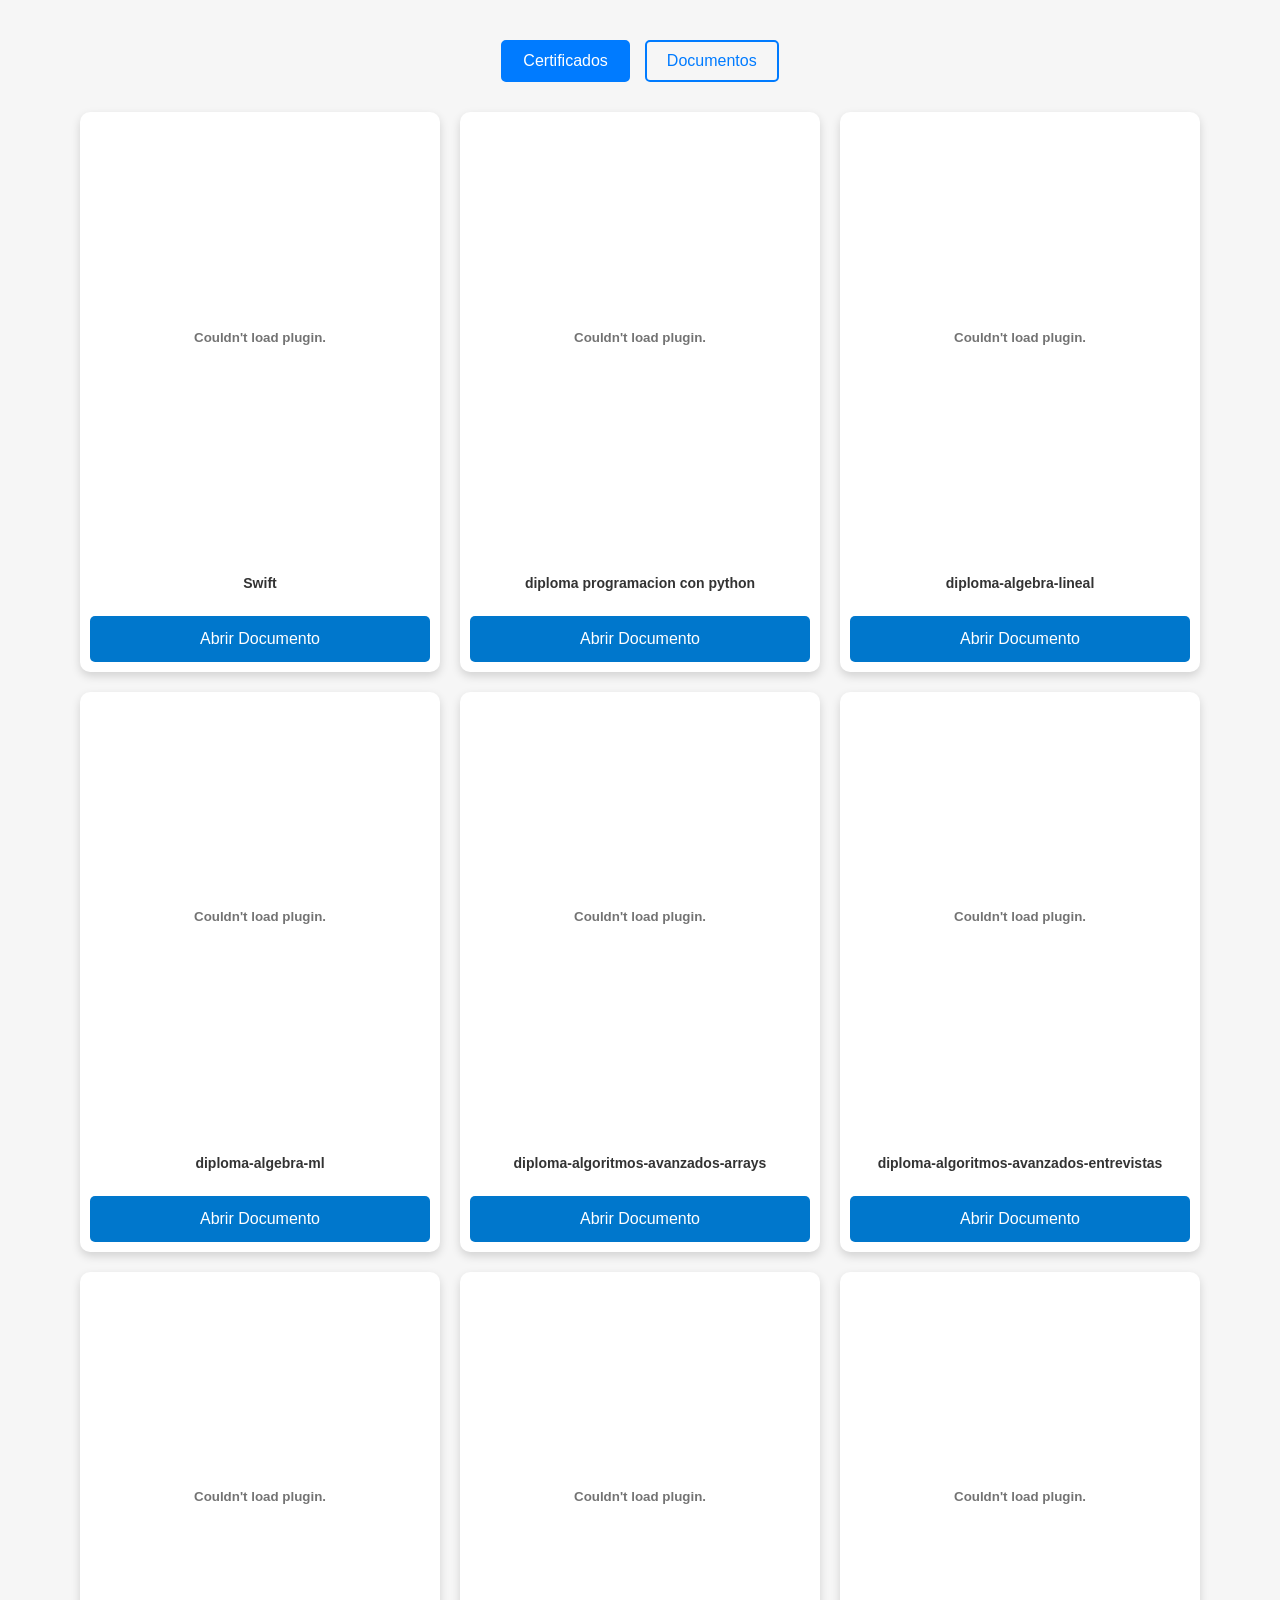
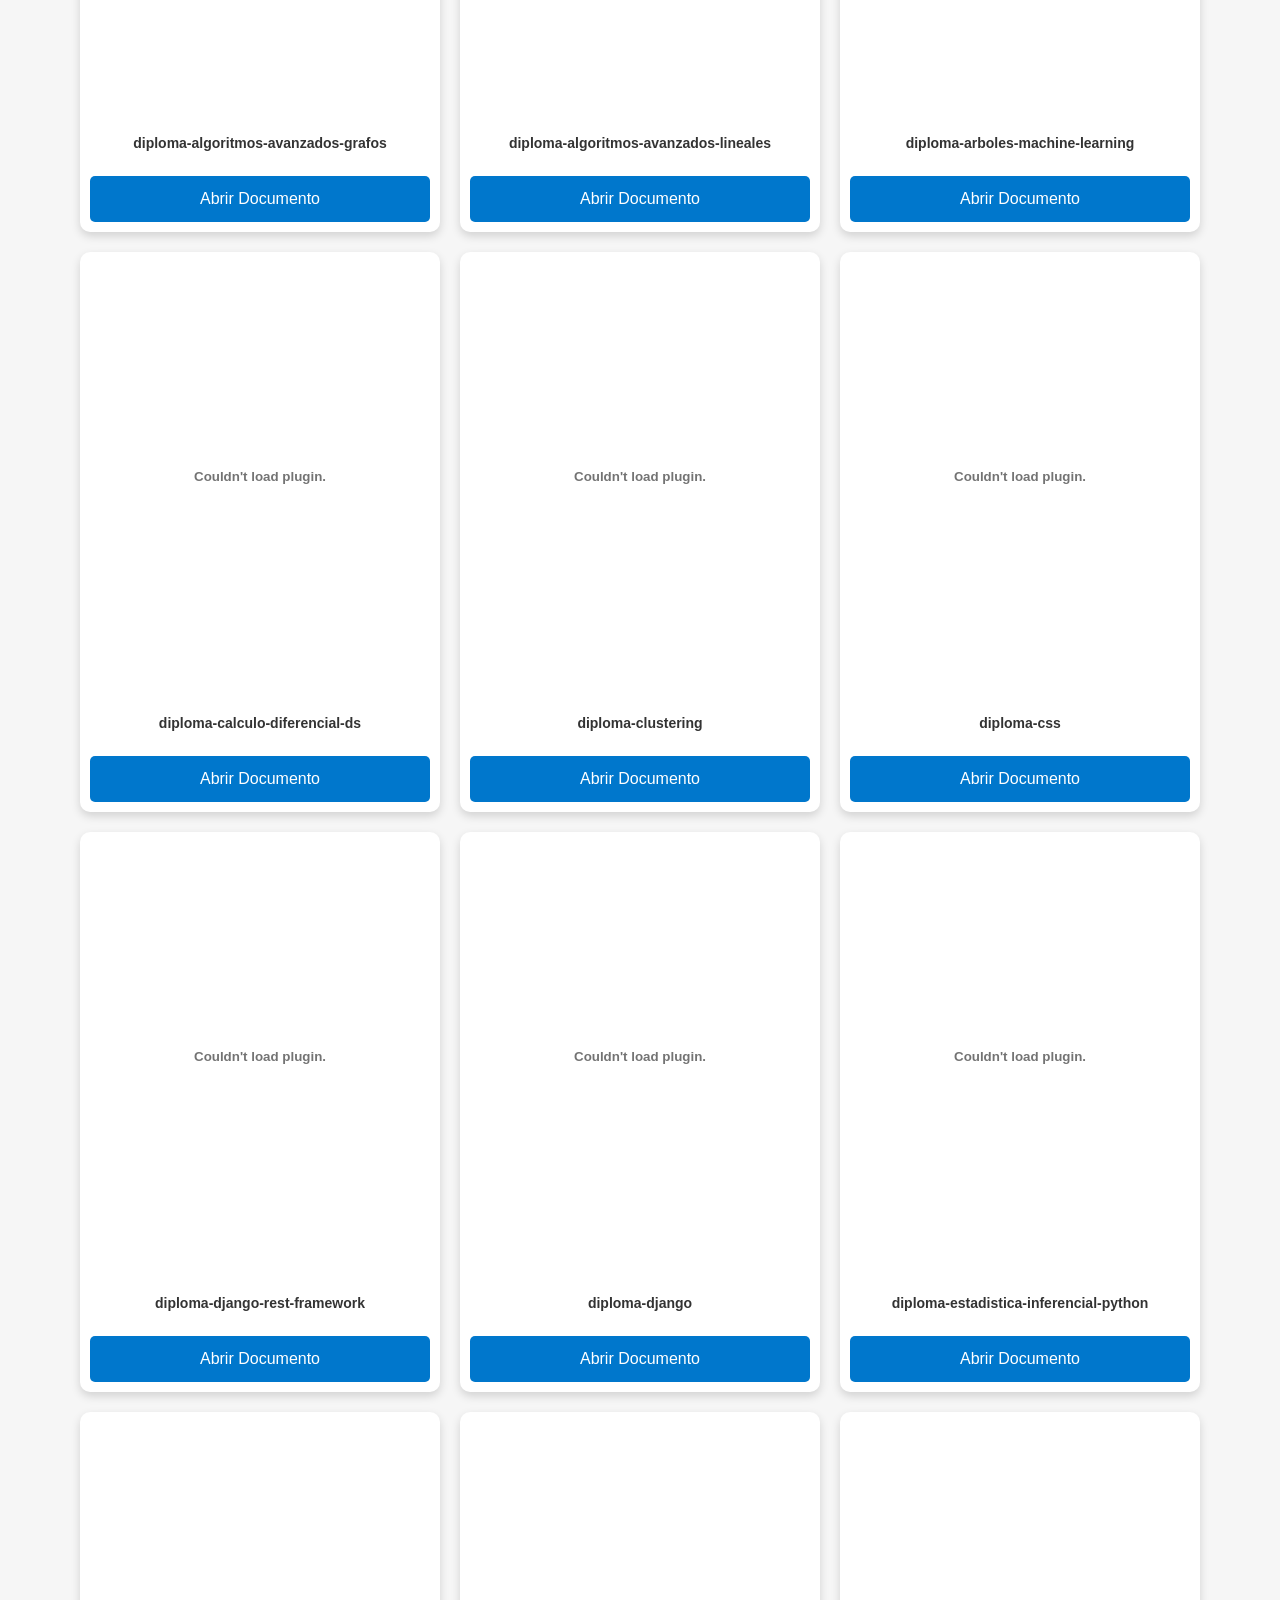
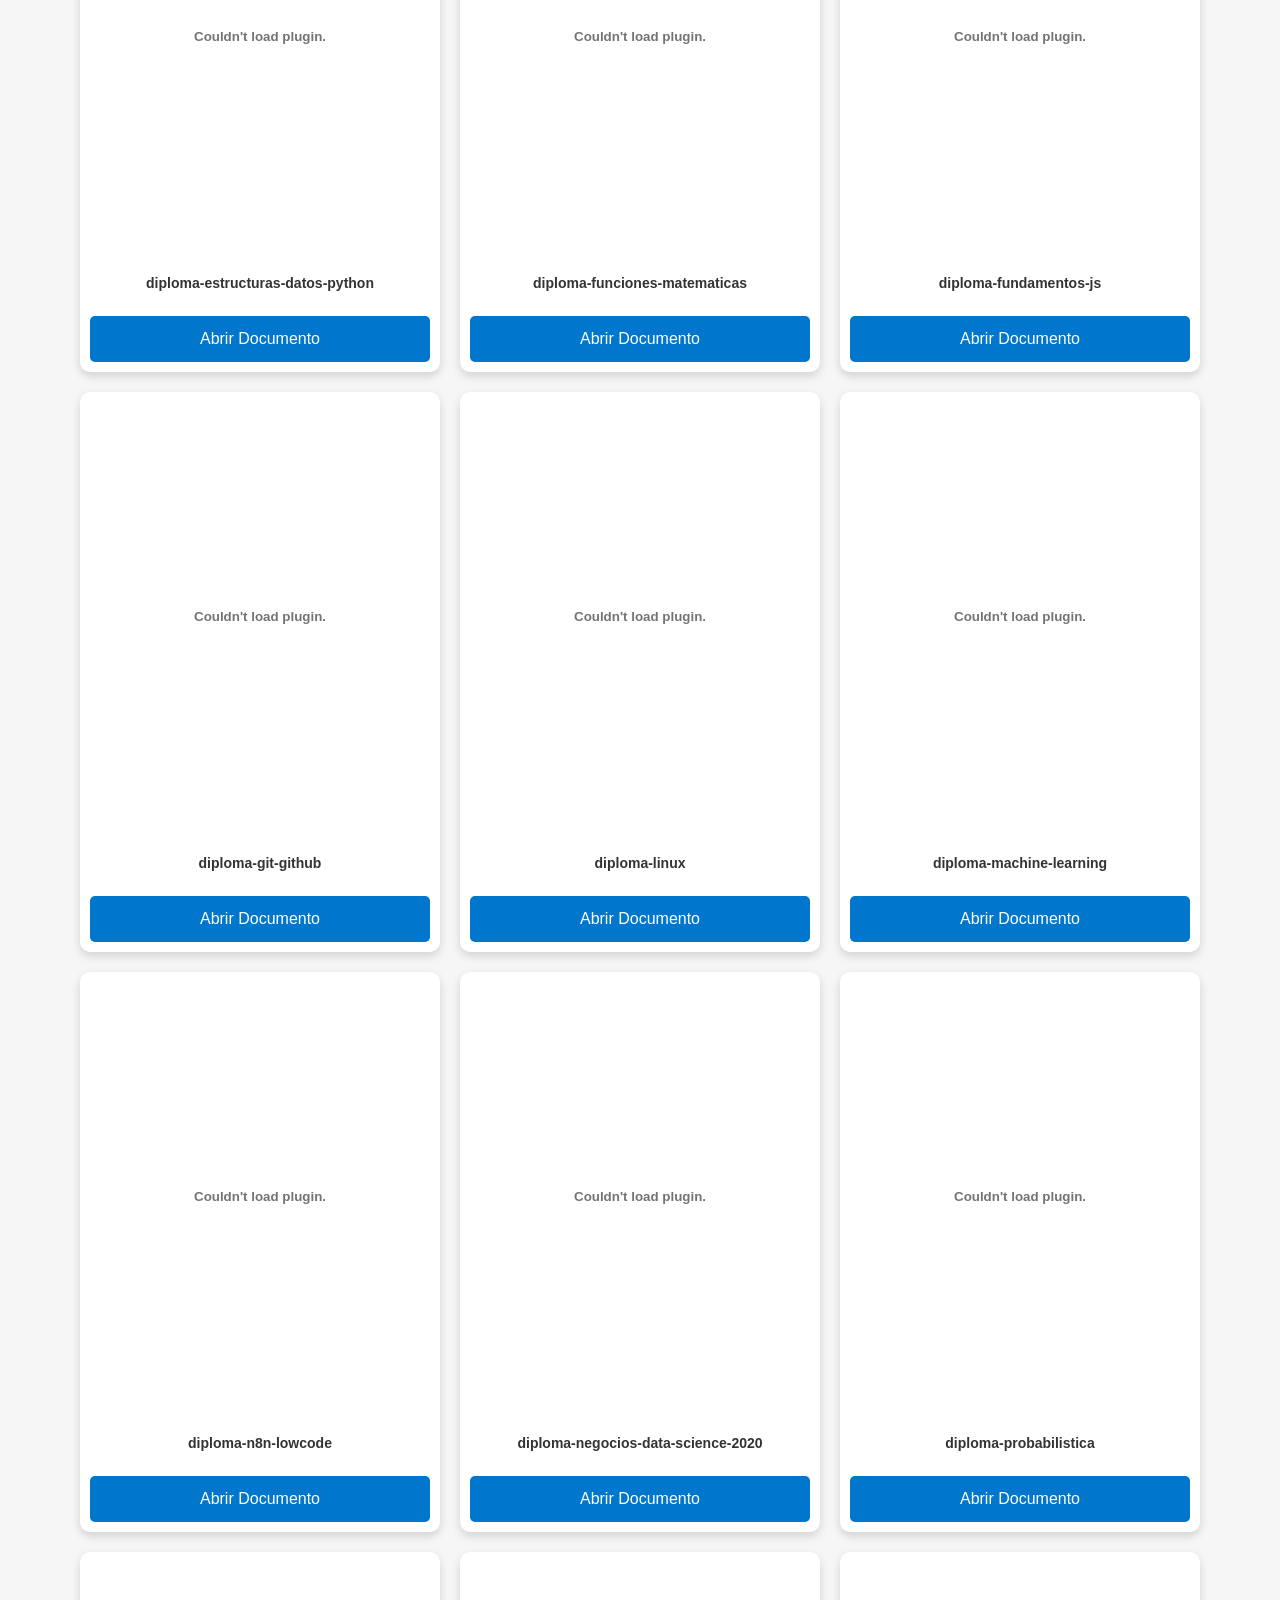
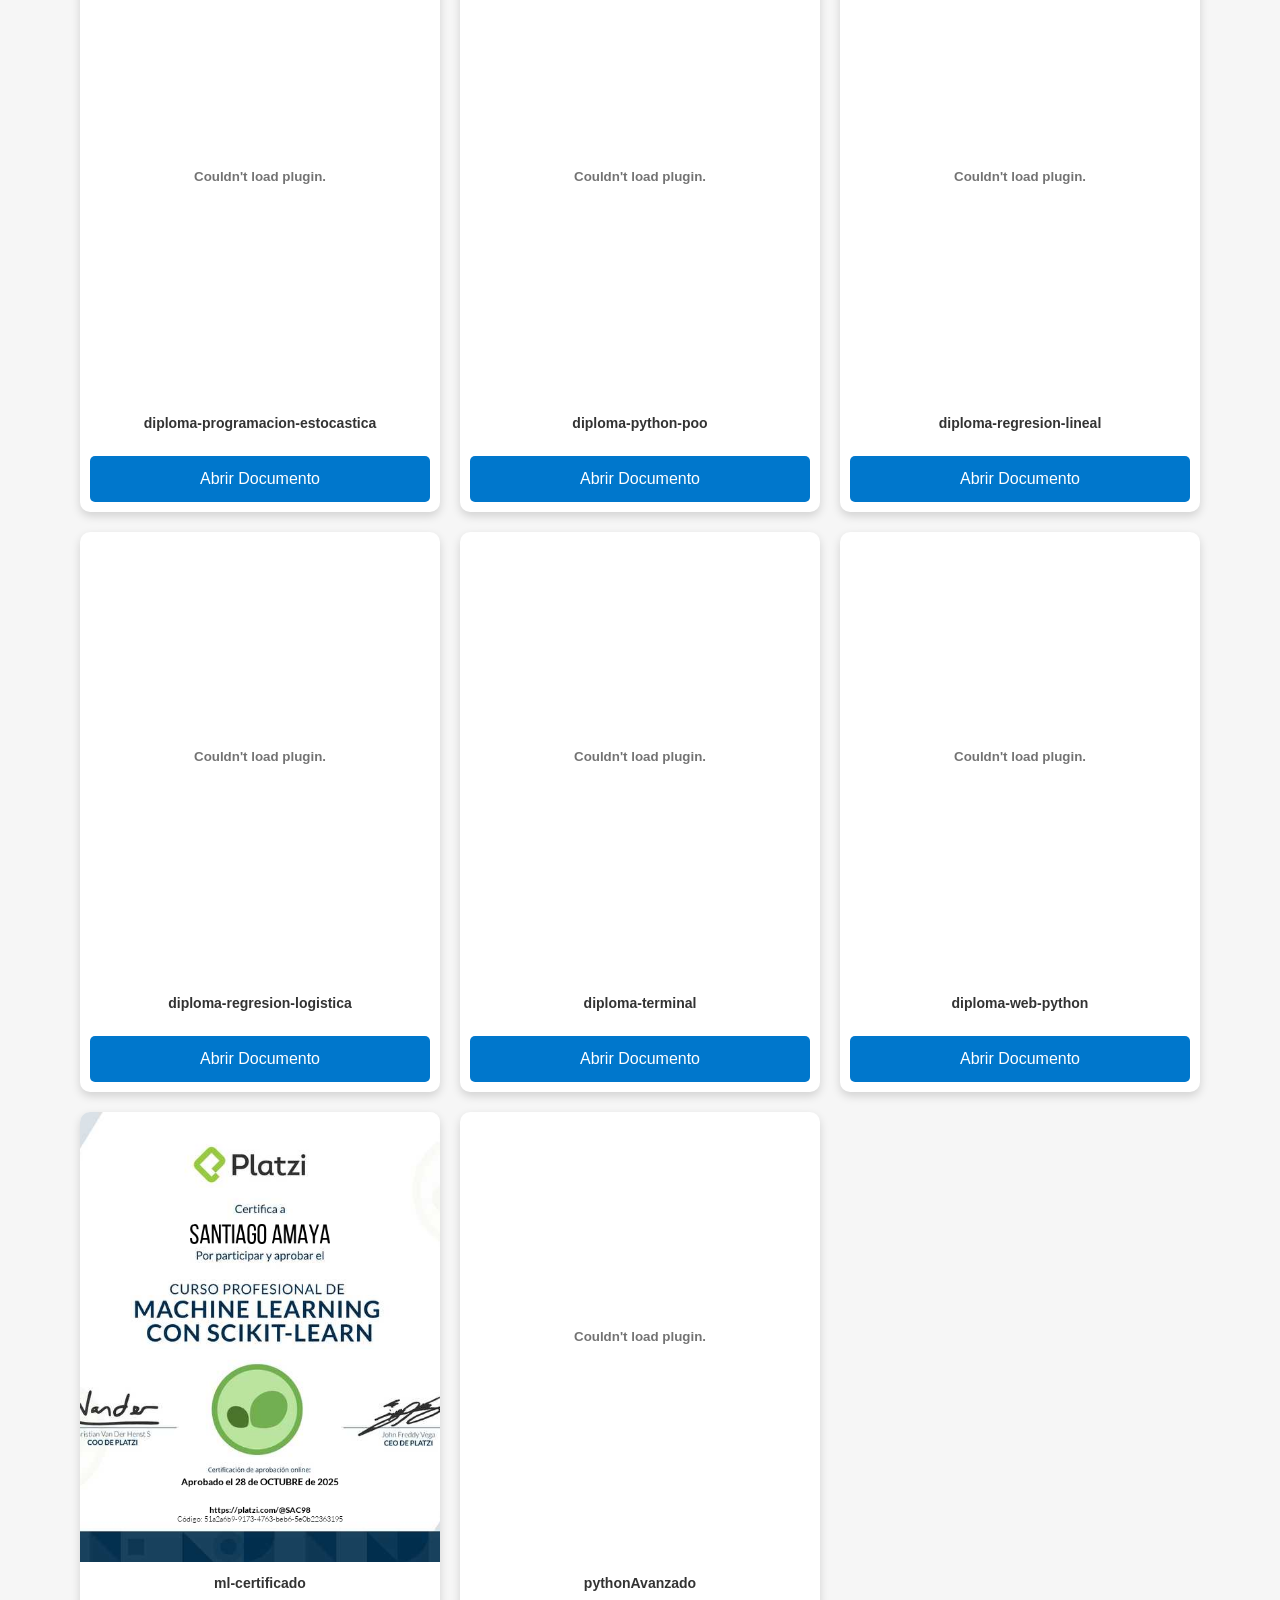
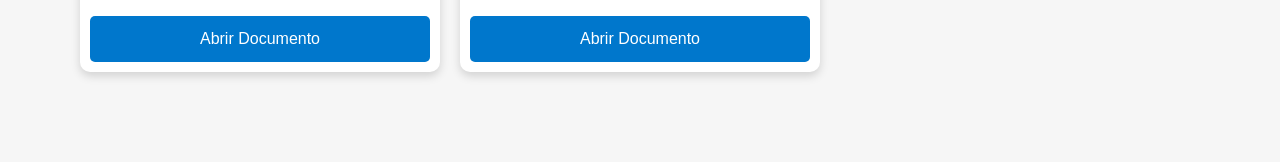
==== complements.html @ c350dd3e "full cv" ====
<!DOCTYPE html>
<html lang="es">

<head>
    <meta charset="UTF-8">
    <meta name="viewport" content="width=device-width, initial-scale=1.0">
    <link rel="stylesheet" href="style.css">
    <title>Certificados</title>
</head>

<body>

    <div class="tab-navigation">
        <button id="btn-certificados" class="tab-button">Certificados</button>
        <button id="btn-documentos" class="tab-button">Documentos</button>
    </div>

    <div class="pdf-container"></div>
    <div class="img-container"></div>

    <section class="container">
        

        <div class="pdf-container"></div>
    </section>

    <section class="container">
     

        <div class="img-container"></div>

    </section>

    <script src="script.js"></script>


</body>

</html>
---- style.css ----
/* ==========================================================================
   1. GLOBAL VARIABLES & RESET
   ========================================================================== */
:root {
    --main-blue: #f6f6f6;
    --primary-blue: #1a9de3;
    --secondary-blue: #c2e3f6;
    --shadows: 3px 3px 10px #d3def6;
}

* {
    margin: 0;
    padding: 0;
    box-sizing: border-box; /* Ensures padding doesn't break widths */
}

body {
    font-family: Arial, Helvetica, sans-serif;
    background-color: var(--main-blue);
    color: #333;
    line-height: 1.6;
    padding: 15px;
}

h1, h2, h3 {
    color: #111;
    margin-bottom: 10px;
    margin-top: 15px;
}

p {
    margin-bottom: 12px;
}

/* ==========================================================================
   2. SMARTPHONE BASE STYLES (Default View)
   ========================================================================== */
#topLine {
    height: 3px;
    width: 100%;
    background-color: var(--primary-blue);
    margin: 10px 0 20px 0;
    border-radius: 2px;
}

.cv-container {
    display: flex;
    flex-direction: column; /* Stack leftSide and main vertically on mobile */
    gap: 20px;
}

#leftSide {
    width: 100%;
    background: var(--secondary-blue);
    padding: 20px;
    border-radius: 16px;
    box-shadow: var(--shadows);
}

#main {
    width: 100%;
    background: #ffffff;
    padding: 20px;
    border-radius: 16px;
    box-shadow: var(--shadows);
}

/* Lists styling */
ul {
    margin-left: 20px;
    margin-bottom: 15px;
}

li {
    margin-bottom: 5px;
}

/* Table Responsive Styles for Mobile */
.table-responsive {
    width: 100%;
    overflow-x: auto; /* Allows scrolling horizontally if table is too wide for mobile */
    margin-bottom: 20px;
}

table {
    width: 100%;
    border-collapse: collapse;
    margin-top: 10px;
}

th, td {
    text-align: left;
    padding: 10px;
    border-bottom: 1px solid #ddd;
    font-size: 14px;
}

th {
    background-color: var(--primary-blue);
    color: white;
}

footer {
    text-align: center;
    margin-top: 30px;
    padding: 20px;
    font-size: 14px;
    color: #666;
}

.pdf-container,
.img-container {
    display: flex;
    flex-direction: row;
    gap: 20px;
    overflow-x: auto;          /* Enables horizontal scrolling */
    scroll-snap-type: x mandatory; /* Makes the scroll feel smooth and snap into place */
    padding: 10px 5px 25px 5px;  /* Extra bottom padding so shadows aren't cut off */
    -webkit-overflow-scrolling: touch; /* Smooth physics scrolling on iOS devices */
}

.pdf-card {
    background: white;
    border-radius: 10px;
    overflow: hidden;
    box-shadow: 0 4px 10px rgba(0,0,0,.15);
    display: flex;
    flex-direction: column;
    
    /* Crucial mobile slider sizes */
    flex: 0 0 280px;          /* Prevents cards from shrinking; keeps them exactly 280px wide */
    scroll-snap-align: start; /* Snap target alignment */
}

/* Ensure images cover nicely if they are jpegs */
img.pdf-preview {
    object-fit: cover;
}

.pdf-preview {
    width: 100%;
    height: 350px;
    border: none;
}

.pdf-card p {
    padding: 10px;
    font-weight: bold;
    text-align: center;
    font-size: 14px;
    /* Keeps titles to one line if they're long so cards stay equal height */
    white-space: nowrap;
    overflow: hidden;
    text-overflow: ellipsis; 
}

.pdf-card a {
    margin: 10px;
    padding: 10px;
    text-align: center;
    text-decoration: none;
    background: #0077cc;
    color: white;
    border-radius: 5px;
    margin-top: auto; /* Pushes button to the absolute bottom of the card */
}

.pdf-card a:hover {
    background: #005fa3;
}


.tab-navigation {
    display: flex;
    gap: 15px;
    margin-bottom: 20px;
    justify-content: center;
}

.tab-button {
    padding: 10px 20px;
    font-size: 16px;
    cursor: pointer;
    border: 2px solid #007BFF;
    background-color: transparent;
    color: #007BFF;
    border-radius: 5px;
    transition: all 0.3s ease;
}

.tab-button.active {
    background-color: #007BFF;
    color: white;
}

.tab-button:hover {
    background-color: #0056b3;
    color: white;
    border-color: #0056b3;
}
/* ==========================================================================
   3. DESKTOP DESIGN BREAKPOINT (769px and up)
   ========================================================================== */
@media screen and (min-width: 769px) {
    body {
        padding: 40px;
        max-width: 1200px;
        margin: 0 auto; /* Centers the whole CV layout on big screens */
    }

    .pdf-container,
    .img-container {
        display: grid;
        grid-template-columns: repeat(auto-fit, minmax(300px, 1fr));
        overflow-x: visible; /* Disables scroll setup on desktop view */
        padding: 10px 0;
    }

    .pdf-card {
        flex: unset !important; /* Resets the flex properties used on mobile */
    }

    .pdf-preview {
        height: 450px;
    }
    
    .cv-container {
        flex-direction: row; /* Aligns sections side-by-side */
        align-items: flex-start;
        gap: 30px; /* Space between the columns */
    }

    #leftSide {
        width: 30%; /* Left column takes exactly 30% width */
        position: sticky;
        top: 20px; /* Keeps your profile details visible while scrolling the table */
    }

    #main {
        width: 70%; /* Right column takes remaining 70% width */
    }
    
    th, td {
        font-size: 16px; /* Slightly larger text for desktop screens */
    }
}
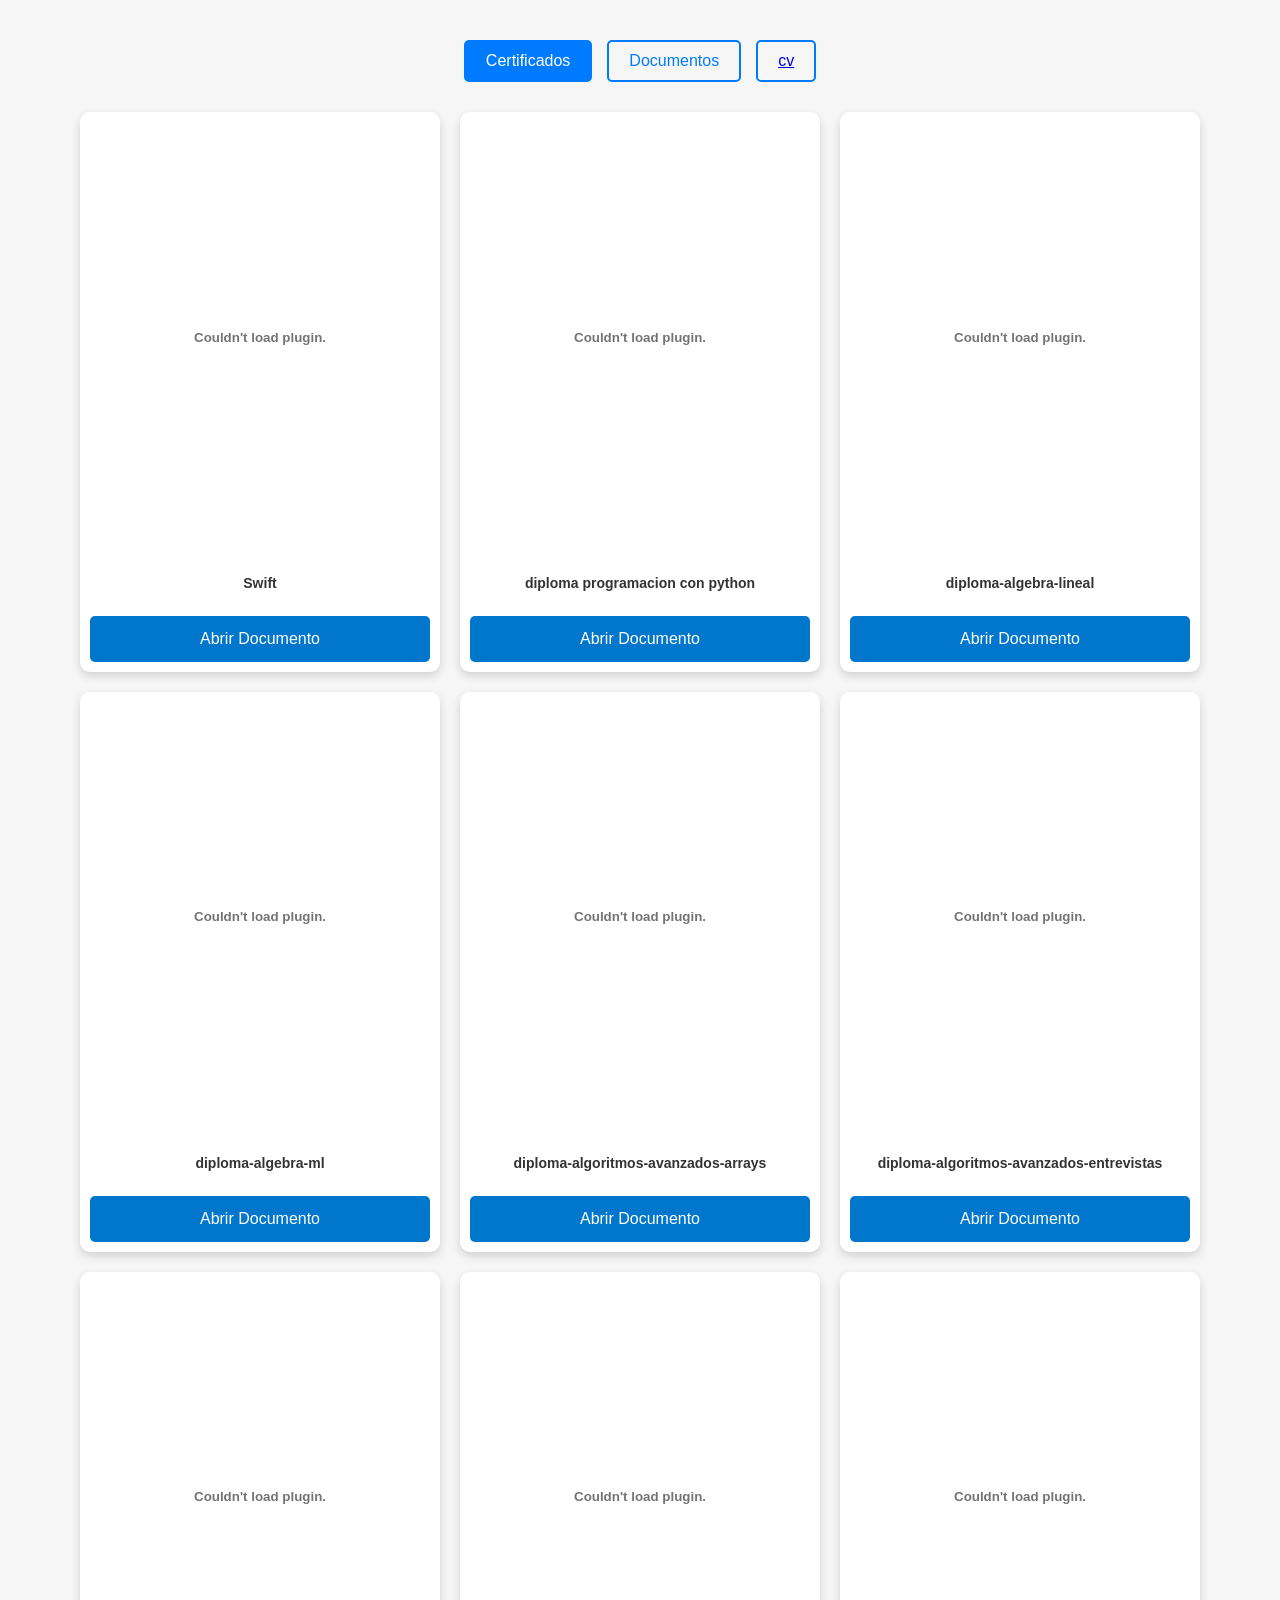
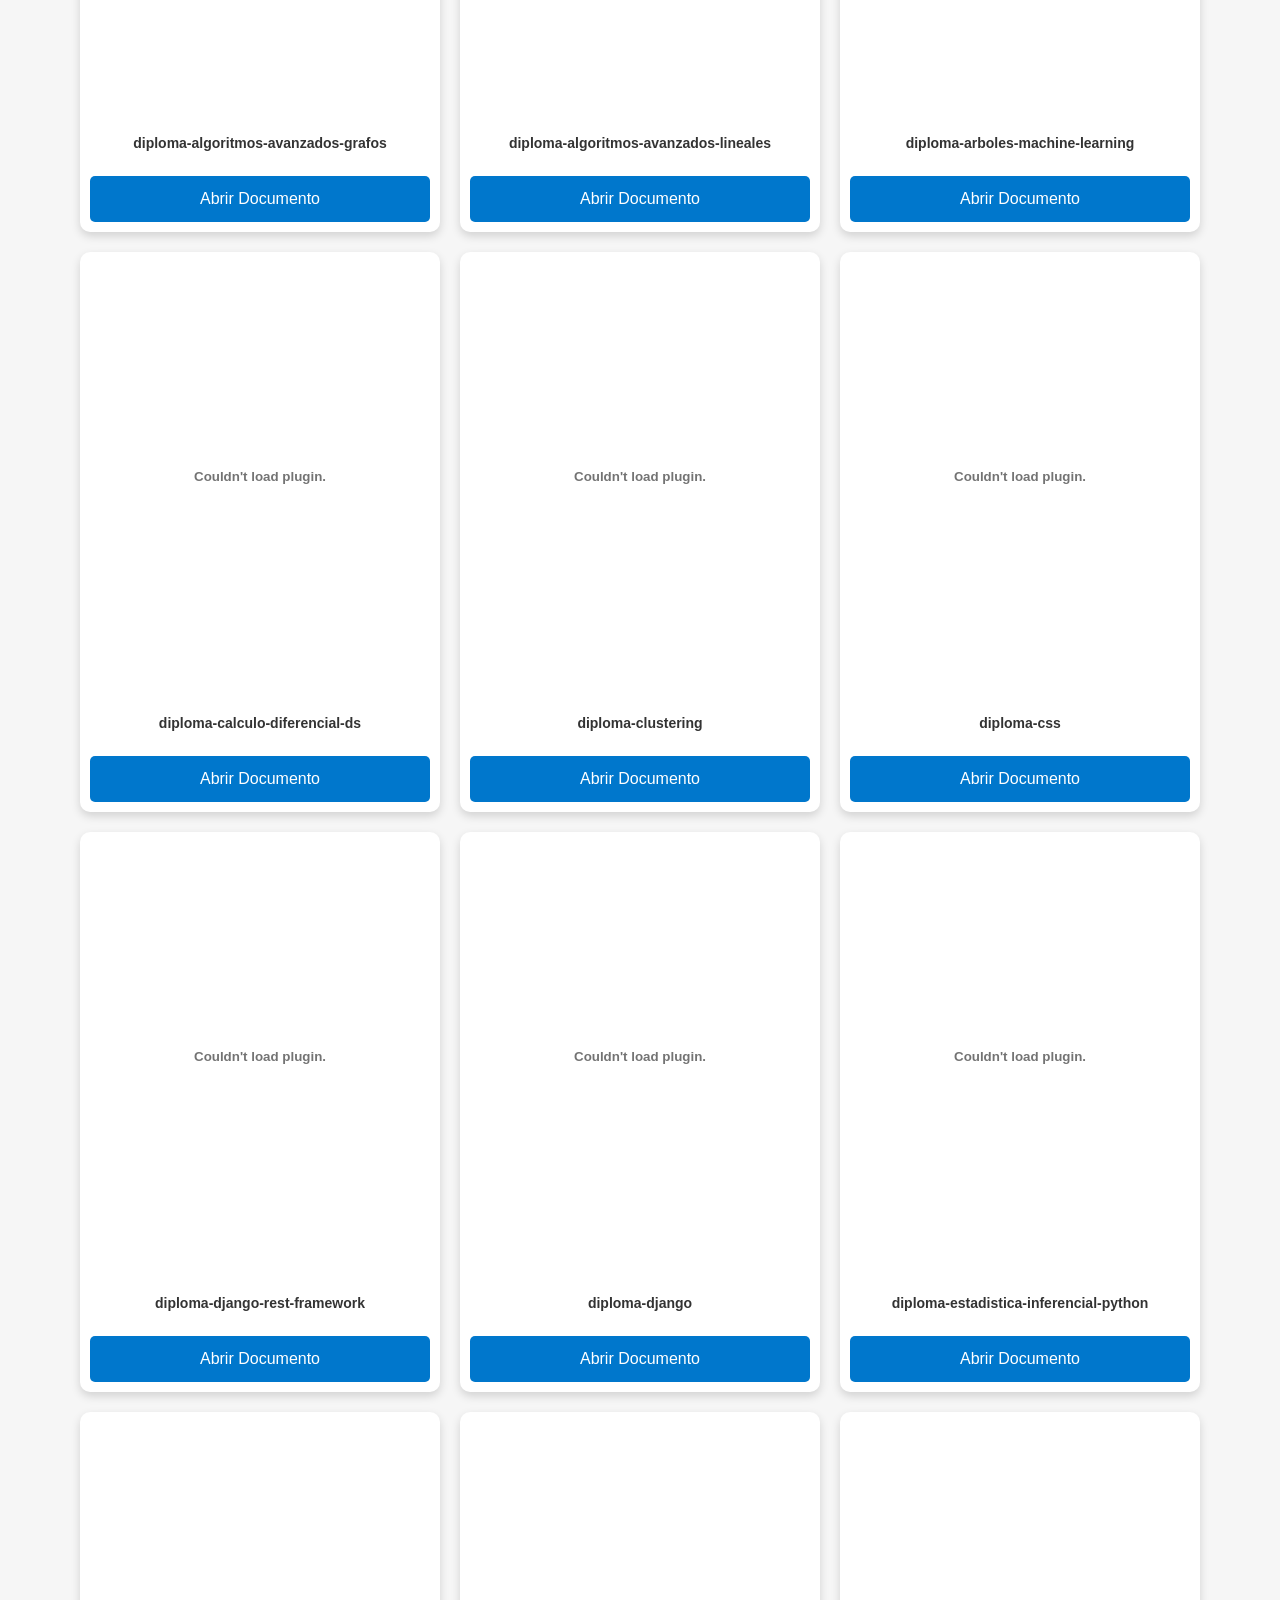
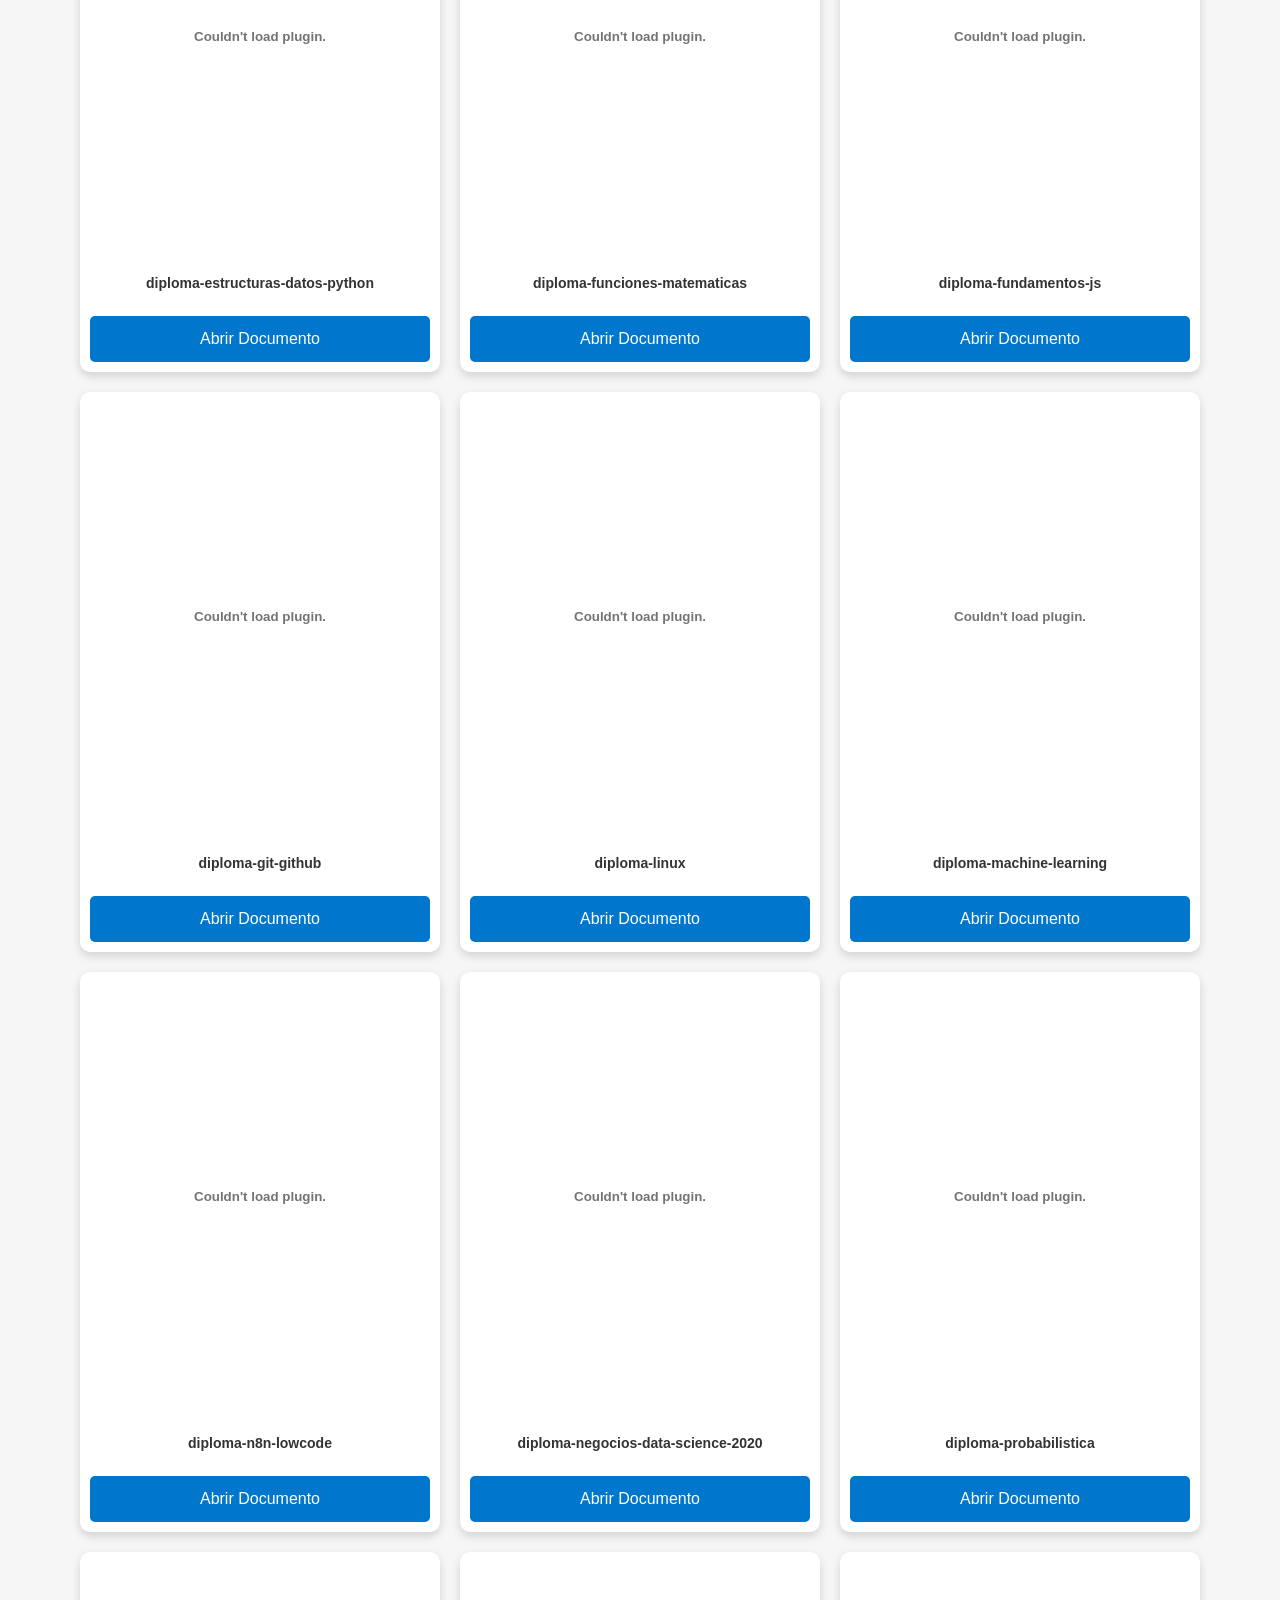
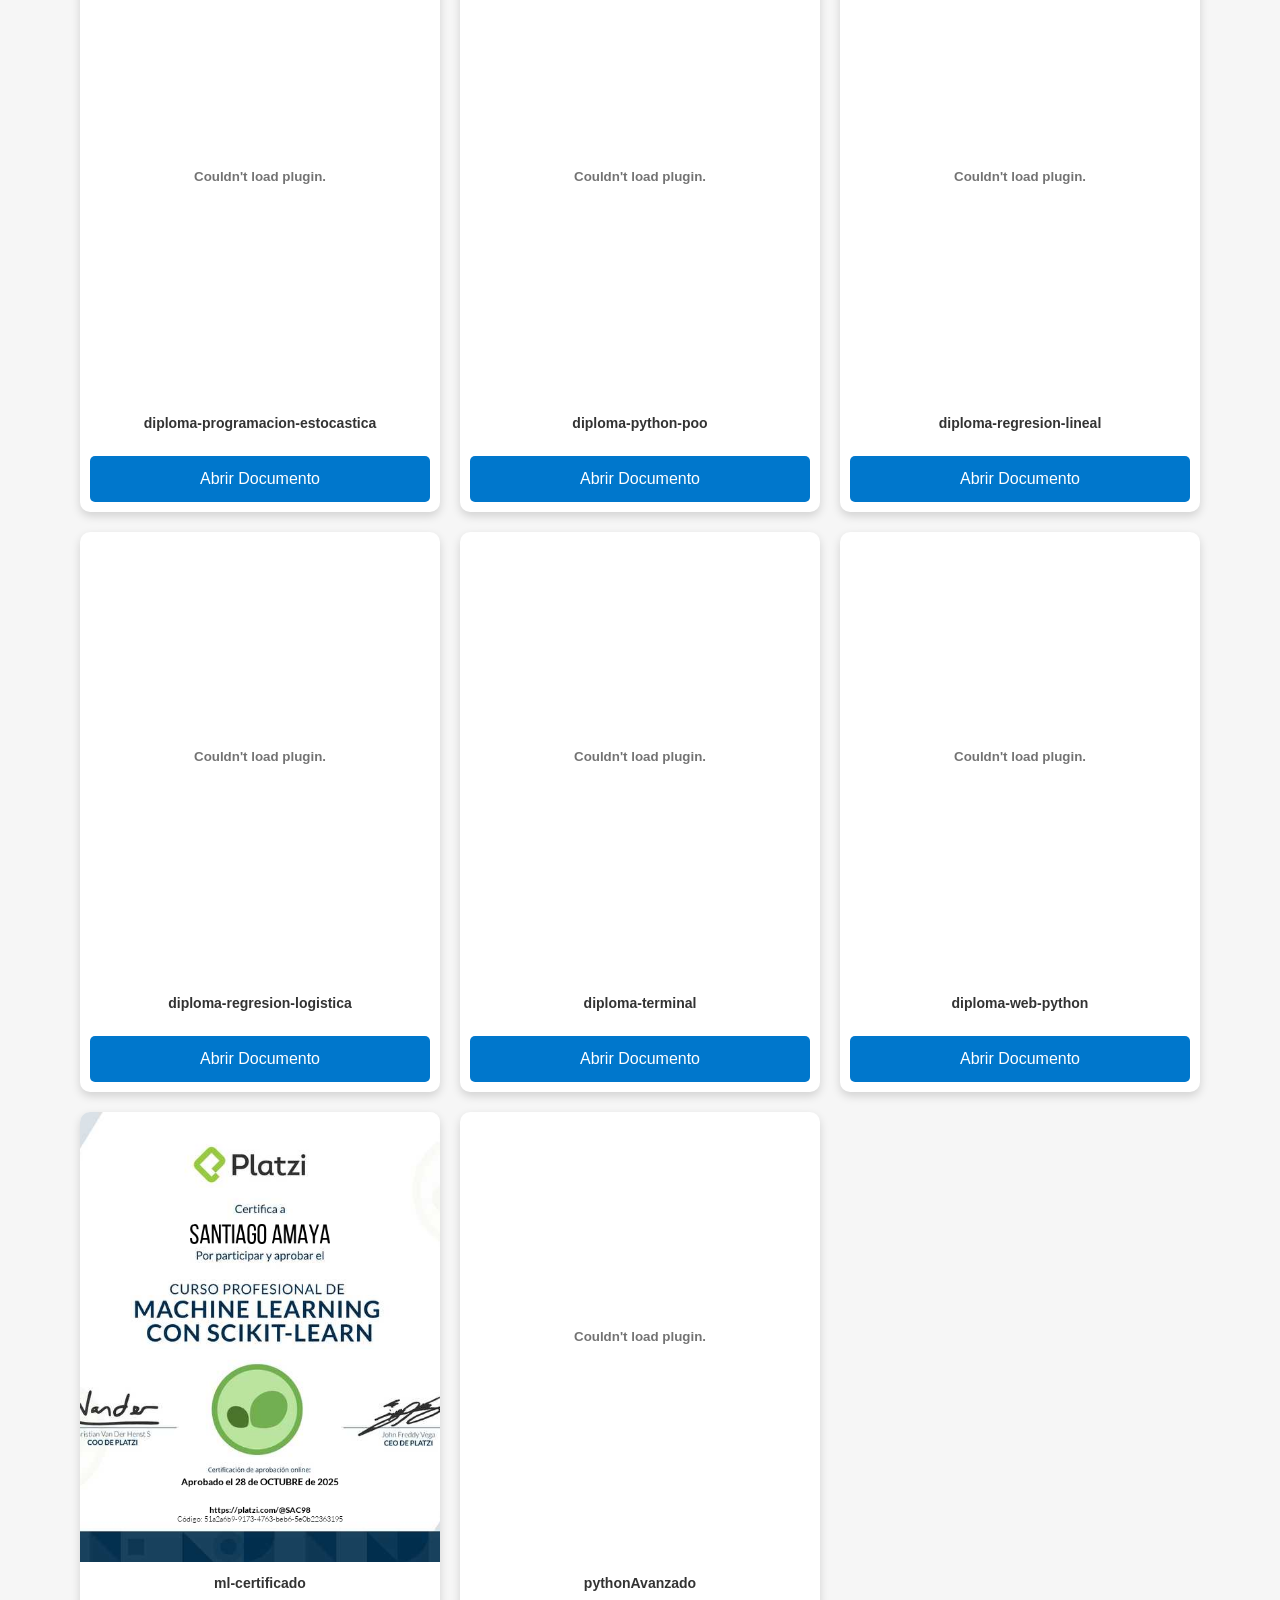
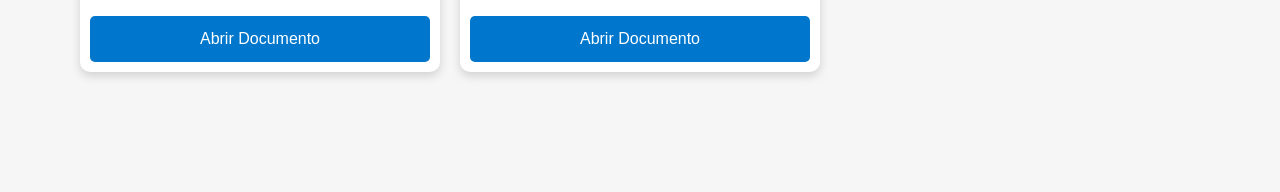
==== commit 15b815e6: "finished" ====
--- a/complements.html
+++ b/complements.html
@@ -13,6 +13,7 @@
     <div class="tab-navigation">
         <button id="btn-certificados" class="tab-button">Certificados</button>
         <button id="btn-documentos" class="tab-button">Documentos</button>
+        <button class="tab-button"> <a href="https://santyamaya98.github.io/cv/" target="_blank"> cv </a> </button>
     </div>
 
     <div class="pdf-container"></div>
--- a/style.css
+++ b/style.css
@@ -198,6 +198,69 @@
     color: white;
     border-color: #0056b3;
 }
+
+.container {
+    display: grid;
+    grid-template-columns: repeat(2, 1fr); /* Two equal columns */
+    gap: 10 px; /* Space between the two sections */
+    max-width: 900px;
+    margin: 10px auto; /* Centered on the page */
+    padding: 0 5px;
+}
+
+/* Base style for each section box */
+.mainBottom {
+    display: flex;
+    flex-direction: column;
+    align-items: center; /* Centers items horizontally */
+    justify-content: center; /* Centers items vertically */
+    text-align: center;
+    background: #fdfdfd; /* Optional: subtle card background */
+    padding: 18px;
+    border-radius: 18px;
+    box-shadow: 0 4px 15px rgba(0, 0, 0, 0.05); /* Soft shadow */
+}
+
+/* Section Headings */
+.mainBottom h1 {
+    font-size: 1rem;
+    color: #333;
+    margin-bottom: 15px;
+}
+
+/* QR Code Image sizing */
+.qr-code {
+    max-width: 160px;
+    width: 100%;
+    height: auto;
+    border-radius: 8px;
+    border: 1px solid #eee;
+}
+
+/* Styled Link Button */
+.button {
+    display: inline-block;
+    padding: 18px 28px;
+    background-color: #007BFF;
+    color: #ffffff;
+    text-decoration: none; /* Removes underline */
+    font-size: 1rem;
+    font-weight: 600;
+    border-radius: 6px;
+    transition: background-color 0.2s ease, transform 0.1s ease;
+}
+
+/* Button Hover State */
+.button:hover {
+    background-color: #0056b3;
+}
+
+/* Button Click State */
+.button:active {
+    transform: scale(0.98);
+}
+
+
 /* ==========================================================================
    3. DESKTOP DESIGN BREAKPOINT (769px and up)
    ========================================================================== */
@@ -208,6 +271,7 @@
         margin: 0 auto; /* Centers the whole CV layout on big screens */
     }
 
+
     .pdf-container,
     .img-container {
         display: grid;
